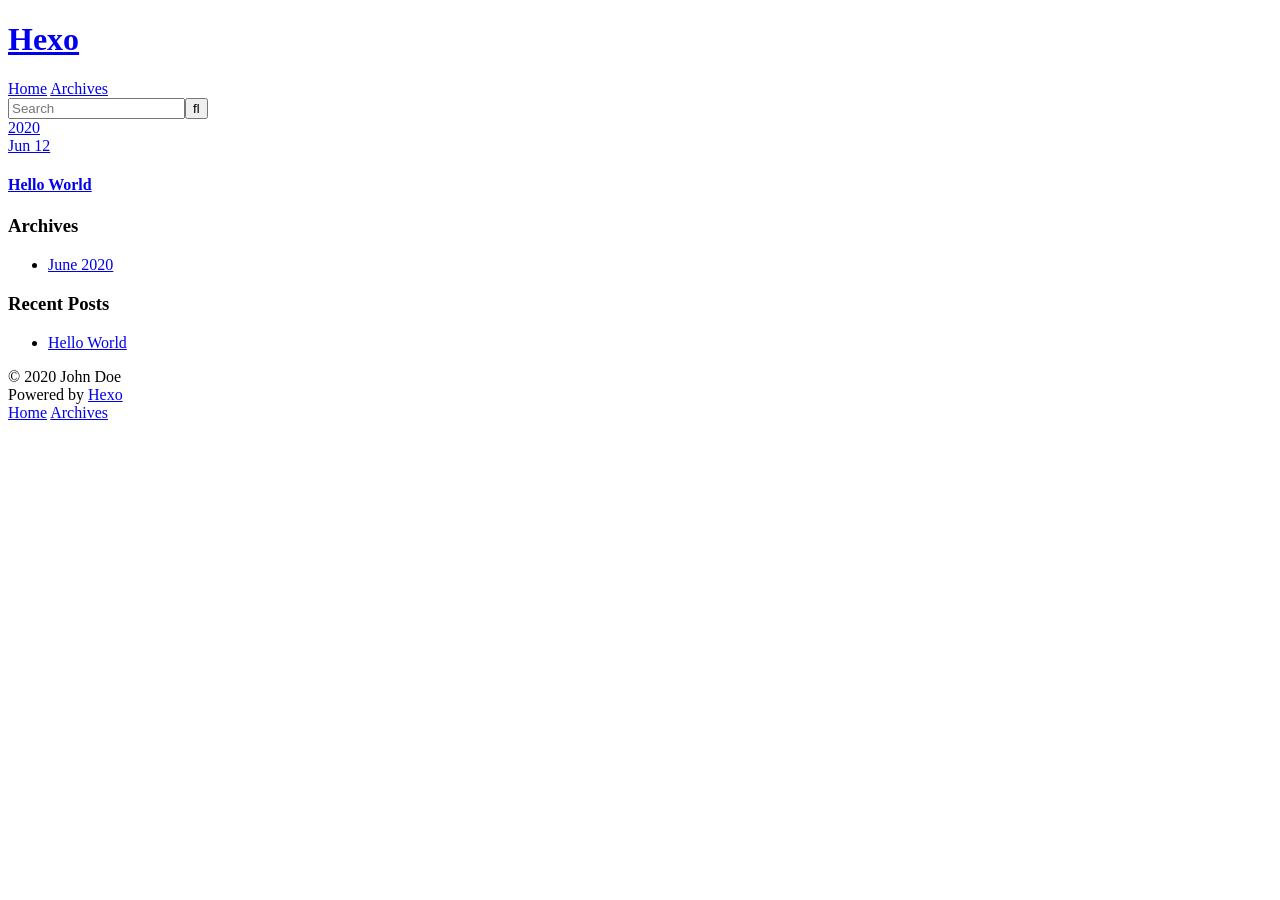
==== archives/index.html @ 095fb981 "Site updated: 2020-06-12 08:46:57" ====
<!DOCTYPE html>
<html>
<head>
  <meta charset="utf-8">
  

  
  <title>Archives | Hexo</title>
  <meta name="viewport" content="width=device-width, initial-scale=1, maximum-scale=1">
  <meta property="og:type" content="website">
<meta property="og:title" content="Hexo">
<meta property="og:url" content="http://yoursite.com/archives/index.html">
<meta property="og:site_name" content="Hexo">
<meta property="og:locale" content="en_US">
<meta property="article:author" content="John Doe">
<meta name="twitter:card" content="summary">
  
    <link rel="alternate" href="/atom.xml" title="Hexo" type="application/atom+xml">
  
  
    <link rel="icon" href="/favicon.png">
  
  
    <link href="//fonts.googleapis.com/css?family=Source+Code+Pro" rel="stylesheet" type="text/css">
  
  
<link rel="stylesheet" href="/css/style.css">

<meta name="generator" content="Hexo 4.2.1"></head>

<body>
  <div id="container">
    <div id="wrap">
      <header id="header">
  <div id="banner"></div>
  <div id="header-outer" class="outer">
    <div id="header-title" class="inner">
      <h1 id="logo-wrap">
        <a href="/" id="logo">Hexo</a>
      </h1>
      
    </div>
    <div id="header-inner" class="inner">
      <nav id="main-nav">
        <a id="main-nav-toggle" class="nav-icon"></a>
        
          <a class="main-nav-link" href="/">Home</a>
        
          <a class="main-nav-link" href="/archives">Archives</a>
        
      </nav>
      <nav id="sub-nav">
        
          <a id="nav-rss-link" class="nav-icon" href="/atom.xml" title="RSS Feed"></a>
        
        <a id="nav-search-btn" class="nav-icon" title="Search"></a>
      </nav>
      <div id="search-form-wrap">
        <form action="//google.com/search" method="get" accept-charset="UTF-8" class="search-form"><input type="search" name="q" class="search-form-input" placeholder="Search"><button type="submit" class="search-form-submit">&#xF002;</button><input type="hidden" name="sitesearch" value="http://yoursite.com"></form>
      </div>
    </div>
  </div>
</header>
      <div class="outer">
        <section id="main">
  
  
    
    
      
      
      <section class="archives-wrap">
        <div class="archive-year-wrap">
          <a href="/archives/2020" class="archive-year">2020</a>
        </div>
        <div class="archives">
    
    <article class="archive-article archive-type-post">
  <div class="archive-article-inner">
    <header class="archive-article-header">
      <a href="/2020/06/12/hello-world/" class="archive-article-date">
  <time datetime="2020-06-12T00:05:33.207Z" itemprop="datePublished">Jun 12</time>
</a>
      
  
    <h1 itemprop="name">
      <a class="archive-article-title" href="/2020/06/12/hello-world/">Hello World</a>
    </h1>
  

    </header>
  </div>
</article>
  
  
    </div></section>
  


</section>
        
          <aside id="sidebar">
  
    

  
    

  
    
  
    
  <div class="widget-wrap">
    <h3 class="widget-title">Archives</h3>
    <div class="widget">
      <ul class="archive-list"><li class="archive-list-item"><a class="archive-list-link" href="/archives/2020/06/">June 2020</a></li></ul>
    </div>
  </div>


  
    
  <div class="widget-wrap">
    <h3 class="widget-title">Recent Posts</h3>
    <div class="widget">
      <ul>
        
          <li>
            <a href="/2020/06/12/hello-world/">Hello World</a>
          </li>
        
      </ul>
    </div>
  </div>

  
</aside>
        
      </div>
      <footer id="footer">
  
  <div class="outer">
    <div id="footer-info" class="inner">
      &copy; 2020 John Doe<br>
      Powered by <a href="http://hexo.io/" target="_blank">Hexo</a>
    </div>
  </div>
</footer>
    </div>
    <nav id="mobile-nav">
  
    <a href="/" class="mobile-nav-link">Home</a>
  
    <a href="/archives" class="mobile-nav-link">Archives</a>
  
</nav>
    

<script src="//ajax.googleapis.com/ajax/libs/jquery/2.0.3/jquery.min.js"></script>


  
<link rel="stylesheet" href="/fancybox/jquery.fancybox.css">

  
<script src="/fancybox/jquery.fancybox.pack.js"></script>




<script src="/js/script.js"></script>




  </div>
</body>
</html>
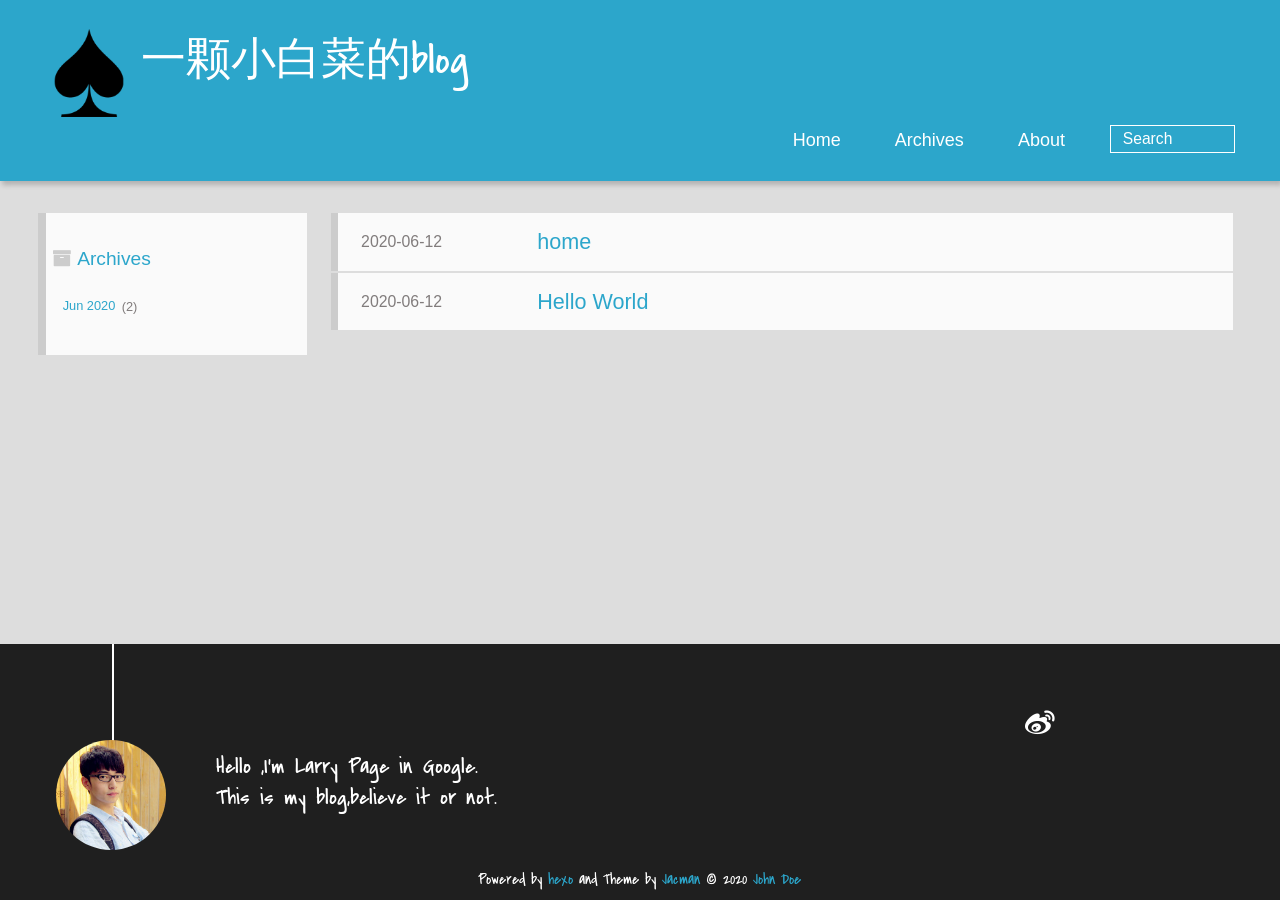
==== commit 30055154: "Site updated: 2020-06-12 13:34:37" ====
--- a/archives/index.html
+++ b/archives/index.html
@@ -1,178 +1,282 @@
-<!DOCTYPE html>
-<html>
+
+  <!DOCTYPE HTML>
+<html lang="zh-Hans">
 <head>
-  <meta charset="utf-8">
-  
-
-  
-  <title>Archives | Hexo</title>
-  <meta name="viewport" content="width=device-width, initial-scale=1, maximum-scale=1">
-  <meta property="og:type" content="website">
-<meta property="og:title" content="Hexo">
-<meta property="og:url" content="http://yoursite.com/archives/index.html">
-<meta property="og:site_name" content="Hexo">
-<meta property="og:locale" content="en_US">
+  <meta charset="UTF-8">
+  
+    <title>Archives | 一颗小白菜的blog</title>
+    <meta name="viewport" content="width=device-width, initial-scale=1,user-scalable=no">
+    
+    <meta name="author" content="John Doe">
+    
+
+    
+    <meta property="og:type" content="website">
+<meta property="og:title" content="一颗小白菜的blog">
+<meta property="og:url" content="https://yang-yn.github.io/archives/index.html">
+<meta property="og:site_name" content="一颗小白菜的blog">
 <meta property="article:author" content="John Doe">
 <meta name="twitter:card" content="summary">
-  
-    <link rel="alternate" href="/atom.xml" title="Hexo" type="application/atom+xml">
-  
-  
-    <link rel="icon" href="/favicon.png">
-  
-  
-    <link href="//fonts.googleapis.com/css?family=Source+Code+Pro" rel="stylesheet" type="text/css">
-  
-  
+
+    
+    <link rel="alternative" href="/atom.xml" title="一颗小白菜的blog" type="application/atom+xml">
+    
+    
+    <link rel="icon" href="/img/favicon.ico">
+    
+    
+    <link rel="apple-touch-icon" href="/img/jacman.jpg">
+    <link rel="apple-touch-icon-precomposed" href="/img/jacman.jpg">
+    
+    
 <link rel="stylesheet" href="/css/style.css">
+<link rel="stylesheet" href="/%02.css">
+<link rel="stylesheet" href="/.css">
 
 <meta name="generator" content="Hexo 4.2.1"></head>
 
-<body>
-  <div id="container">
-    <div id="wrap">
-      <header id="header">
-  <div id="banner"></div>
-  <div id="header-outer" class="outer">
-    <div id="header-title" class="inner">
-      <h1 id="logo-wrap">
-        <a href="/" id="logo">Hexo</a>
-      </h1>
-      
-    </div>
-    <div id="header-inner" class="inner">
-      <nav id="main-nav">
-        <a id="main-nav-toggle" class="nav-icon"></a>
+    <body>
+      <header>
         
-          <a class="main-nav-link" href="/">Home</a>
+<div>
+		
+			<div id="imglogo">
+				<a href="/"><img src="/img/logo.png" alt="一颗小白菜的blog" title="一颗小白菜的blog"/></a>
+			</div>
+			
+			<div id="textlogo">
+				<h1 class="site-name"><a href="/" title="一颗小白菜的blog">一颗小白菜的blog</a></h1>
+				<h2 class="blog-motto"></h2>
+			</div>
+			<div class="navbar"><a class="navbutton navmobile" href="#" title="Menu">
+			</a></div>
+			<nav class="animated">
+				<ul>
+					<ul>
+					 
+						<li><a href="/">Home</a></li>
+					
+						<li><a href="/archives">Archives</a></li>
+					
+						<li><a href="/about">About</a></li>
+					
+					<li>
+ 					
+					<form class="search" action="//google.com/search" method="get" accept-charset="utf-8">
+						<label>Search</label>
+						<input type="search" id="search" name="q" autocomplete="off" maxlength="20" placeholder="Search" />
+						<input type="hidden" name="q" value="site:yang-yn.github.io">
+					</form>
+					
+					</li>
+				</ul>
+			</nav>			
+</div>
+      </header>
+      <div id="container">
         
-          <a class="main-nav-link" href="/archives">Archives</a>
+
+<div class="archive-title" >
+  <h2 class="archive-icon">Archives</h2>
+  
+  <div class="archiveslist archive-float clearfix">
+   <ul class="archive-list"><li class="archive-list-item"><a class="archive-list-link" href="/archives/2020/06/">Jun 2020</a><span class="archive-list-count">2</span></li></ul>
+ </div>
+  
+</div>
+<div id="main" class="archive-part clearfix">
+  <div id="archive-page">
+
+  <section class="post" itemscope itemprop="blogPost">
+  
+    <a href="/2020/06/12/home/" title="home" itemprop="url">
+  
+
+    <time datetime="2020-06-12T02:37:07.000Z" itemprop="datePublished">2020-06-12</time>
+
+
+    <h1 itemprop="name">home</h1>
+
+  </a>
+</section>
+
+  <section class="post" itemscope itemprop="blogPost">
+  
+    <a href="/2020/06/12/hello-world/" title="Hello World" itemprop="url">
+  
+
+    <time datetime="2020-06-12T00:05:33.207Z" itemprop="datePublished">2020-06-12</time>
+
+
+    <h1 itemprop="name">Hello World</h1>
+
+  </a>
+</section>
+
+
+  </div>
+</div>
+
+      </div>
+      <footer><div id="footer" >
+	
+	<div class="line">
+		<span></span>
+		<div class="author"></div>
+	</div>
+	
+	
+	<section class="info">
+		<p> Hello ,I&#39;m Larry Page in Google. <br/>
+			This is my blog,believe it or not.</p>
+	</section>
+	 
+	<div class="social-font" class="clearfix">
+		
+		<a href="http://weibo.com/2176287895" target="_blank" class="icon-weibo" title="微博"></a>
+		
+		
+		
+		
+		
+		
+		
+		
+		
+		
+	</div>
+			
+		
+
+		<p class="copyright">
+		Powered by <a href="http://hexo.io" target="_blank" title="hexo">hexo</a> and Theme by <a href="https://github.com/wuchong/jacman" target="_blank" title="Jacman">Jacman</a> © 2020 
+		
+		<a href="/about" target="_blank" title="John Doe">John Doe</a>
+		
+		
+		</p>
+</div>
+</footer>
+      <script src="/js/jquery-2.0.3.min.js"></script>
+<script src="/js/jquery.imagesloaded.min.js"></script>
+<script src="/js/gallery.js"></script>
+<script src="/js/jquery.qrcode-0.12.0.min.js"></script>
+
+<script type="text/javascript">
+$(document).ready(function(){ 
+  $('.navbar').click(function(){
+    $('header nav').toggleClass('shownav');
+  });
+  var myWidth = 0;
+  function getSize(){
+    if( typeof( window.innerWidth ) == 'number' ) {
+      myWidth = window.innerWidth;
+    } else if( document.documentElement && document.documentElement.clientWidth) {
+      myWidth = document.documentElement.clientWidth;
+    };
+  };
+  var m = $('#main'),
+      a = $('#asidepart'),
+      c = $('.closeaside'),
+      o = $('.openaside');
+  c.click(function(){
+    a.addClass('fadeOut').css('display', 'none');
+    o.css('display', 'block').addClass('fadeIn');
+    m.addClass('moveMain');
+  });
+  o.click(function(){
+    o.css('display', 'none').removeClass('beforeFadeIn');
+    a.css('display', 'block').removeClass('fadeOut').addClass('fadeIn');      
+    m.removeClass('moveMain');
+  });
+  $(window).scroll(function(){
+    o.css("top",Math.max(80,260-$(this).scrollTop()));
+  });
+  
+  $(window).resize(function(){
+    getSize(); 
+    if (myWidth >= 1024) {
+      $('header nav').removeClass('shownav');
+    }else{
+      m.removeClass('moveMain');
+      a.css('display', 'block').removeClass('fadeOut');
+      o.css('display', 'none');
         
-      </nav>
-      <nav id="sub-nav">
-        
-          <a id="nav-rss-link" class="nav-icon" href="/atom.xml" title="RSS Feed"></a>
-        
-        <a id="nav-search-btn" class="nav-icon" title="Search"></a>
-      </nav>
-      <div id="search-form-wrap">
-        <form action="//google.com/search" method="get" accept-charset="UTF-8" class="search-form"><input type="search" name="q" class="search-form-input" placeholder="Search"><button type="submit" class="search-form-submit">&#xF002;</button><input type="hidden" name="sitesearch" value="http://yoursite.com"></form>
-      </div>
-    </div>
-  </div>
-</header>
-      <div class="outer">
-        <section id="main">
-  
-  
-    
-    
-      
-      
-      <section class="archives-wrap">
-        <div class="archive-year-wrap">
-          <a href="/archives/2020" class="archive-year">2020</a>
-        </div>
-        <div class="archives">
-    
-    <article class="archive-article archive-type-post">
-  <div class="archive-article-inner">
-    <header class="archive-article-header">
-      <a href="/2020/06/12/hello-world/" class="archive-article-date">
-  <time datetime="2020-06-12T00:05:33.207Z" itemprop="datePublished">Jun 12</time>
-</a>
-      
-  
-    <h1 itemprop="name">
-      <a class="archive-article-title" href="/2020/06/12/hello-world/">Hello World</a>
-    </h1>
-  
-
-    </header>
-  </div>
-</article>
-  
-  
-    </div></section>
-  
-
-
-</section>
-        
-          <aside id="sidebar">
-  
-    
-
-  
-    
-
-  
-    
-  
-    
-  <div class="widget-wrap">
-    <h3 class="widget-title">Archives</h3>
-    <div class="widget">
-      <ul class="archive-list"><li class="archive-list-item"><a class="archive-list-link" href="/archives/2020/06/">June 2020</a></li></ul>
-    </div>
-  </div>
-
-
-  
-    
-  <div class="widget-wrap">
-    <h3 class="widget-title">Recent Posts</h3>
-    <div class="widget">
-      <ul>
-        
-          <li>
-            <a href="/2020/06/12/hello-world/">Hello World</a>
-          </li>
-        
-      </ul>
-    </div>
-  </div>
-
-  
-</aside>
-        
-      </div>
-      <footer id="footer">
-  
-  <div class="outer">
-    <div id="footer-info" class="inner">
-      &copy; 2020 John Doe<br>
-      Powered by <a href="http://hexo.io/" target="_blank">Hexo</a>
-    </div>
-  </div>
-</footer>
-    </div>
-    <nav id="mobile-nav">
-  
-    <a href="/" class="mobile-nav-link">Home</a>
-  
-    <a href="/archives" class="mobile-nav-link">Archives</a>
-  
-</nav>
-    
-
-<script src="//ajax.googleapis.com/ajax/libs/jquery/2.0.3/jquery.min.js"></script>
-
-
-  
-<link rel="stylesheet" href="/fancybox/jquery.fancybox.css">
-
-  
+    }
+  });
+});
+</script>
+
+
+
+
+
+
+
+
+
+
+
+
+<link rel="stylesheet" href="/fancybox/jquery.fancybox.css" media="screen" type="text/css">
 <script src="/fancybox/jquery.fancybox.pack.js"></script>
-
-
-
-
-<script src="/js/script.js"></script>
-
-
-
-
-  </div>
-</body>
-</html>+<script type="text/javascript">
+$(document).ready(function(){ 
+  $('.article-content').each(function(i){
+    $(this).find('img').each(function(){
+      if ($(this).parent().hasClass('fancybox')) return;
+      var alt = this.alt;
+      if (alt) $(this).after('<span class="caption">' + alt + '</span>');
+      $(this).wrap('<a href="' + this.src + '" title="' + alt + '" class="fancybox"></a>');
+    });
+    $(this).find('.fancybox').each(function(){
+      $(this).attr('rel', 'article' + i);
+    });
+  });
+  if($.fancybox){
+    $('.fancybox').fancybox();
+  }
+}); 
+</script>
+
+
+
+<!-- Analytics Begin -->
+
+
+
+<script>
+var _hmt = _hmt || [];
+(function() {
+  var hm = document.createElement("script");
+  hm.src = "//hm.baidu.com/hm.js?e6d1f421bbc9962127a50488f9ed37d1";
+  var s = document.getElementsByTagName("script")[0]; 
+  s.parentNode.insertBefore(hm, s);
+})();
+</script>
+
+
+
+<!-- Analytics End -->
+
+<!-- Totop Begin -->
+
+	<div id="totop">
+	<a title="Back to Top"><img src="/img/scrollup.png"/></a>
+	</div>
+	<script src="/js/totop.js"></script>
+
+<!-- Totop End -->
+
+<!-- MathJax Begin -->
+<!-- mathjax config similar to math.stackexchange -->
+
+
+<!-- MathJax End -->
+
+<!-- Tiny_search Begin -->
+
+<!-- Tiny_search End -->
+
+    </body>
+   </html>
--- a/css/style.css
+++ b/css/style.css
@@ -0,0 +1,9 @@
+html,body,div,span,applet,object,iframe,h1,h2,h3,h4,h5,h6,p,blockquote,pre,a,abbr,acronym,address,big,cite,code,del,dfn,em,img,ins,kbd,q,s,samp,small,strike,strong,sub,sup,tt,var,dl,dt,dd,ol,ul,li,fieldset,form,label,legend,table,caption,tbody,tfoot,thead,tr,th,td{margin:0;padding:0;border:0;outline:0;font-weight:inherit;font-style:inherit;font-family:inherit;font-size:100%;vertical-align:baseline}body{line-height:1;color:#000;background:#fff}ol,ul{list-style:none}table{border-collapse:separate;border-spacing:0;vertical-align:middle}caption,th,td{text-align:left;font-weight:normal;vertical-align:middle}a img{border:none}/* custom Font*/
+@font-face{font-family:"covered_by_your_graceregular";font-weight:normal;font-style:normal;src:url("../font/coveredbyyourgrace-webfont.eot");src:url("../font/coveredbyyourgrace-webfont.eot?#iefix") format('embedded-opentype'),url("../font/coveredbyyourgrace-webfont.svg#covered_by_your_graceregular") format('svg'),url("../font/coveredbyyourgrace-webfont.woff") format('woff'),url("../font/coveredbyyourgrace-webfont.ttf") format('truetype')}/* icon Font */
+@font-face{font-family:"FontAwesome";font-style:normal;font-weight:normal;src:url("../font/fontawesome-webfont.eot?v=#4.0.3");src:url("../font/fontawesome-webfont.eot?#iefix&v=#4.0.3") format("embedded-opentype"),url("../font/fontawesome-webfont.woff?v=#4.0.3") format("woff"),url("../font/fontawesome-webfont.ttf?v=#4.0.3") format("truetype"),url("../font/fontawesome-webfont.svg#fontawesomeregular?v=#4.0.3") format("svg")}@font-face{font-family:"fontdiao";font-weight:normal;font-style:normal;src:url("../font/fontdiao.eot");src:url("../font/fontdiao.eot?#iefix") format('embedded-opentype'),url("../font/fontdiao.svg#fontdiao") format('svg'),url("../font/fontdiao.woff") format('woff'),url("../font/fontdiao.ttf") format('truetype')}/* Public style */
+*{-webkit-margin-before:0;-webkit-margin-after:0}body{background:#ddd;font-family:"Helvetica Neue","Helvetica","Microsoft YaHei","WenQuanYi Micro Hei",Arial,sans-serif;font-size:100%;color:#817c7c;line-height:1.5;min-height:100vh;display:-webkit-flex;display:-webkit-box;display:-moz-box;display:-webkit-flex;display:-ms-flexbox;display:box;display:flex;-webkit-flex-direction:column;-webkit-box-orient:vertical;-moz-box-orient:vertical;-o-box-orient:vertical;-webkit-flex-direction:column;-ms-flex-direction:column;flex-direction:column}iframe{margin-top:10px}small{font-size:80%}sub,sup{font-size:75%;line-height:0;position:relative;vertical-align:baseline}sup{top:-.5em;padding-left:.3em}sub{bottom:-.25em}a{text-decoration:none;color:#817c7c}a:hover,a:focus{outline:0;text-decoration:none;-webkit-transition:color 0.25s, background 0.5s;-moz-transition:color 0.25s, background 0.5s;-o-transition:color 0.25s, background 0.5s;-ms-transition:color 0.25s, background 0.5s;transition:color 0.25s, background 0.5s}a:hover:before{-webkit-transition:color 0.25s, background 0.5s;-moz-transition:color 0.25s, background 0.5s;-o-transition:color 0.25s, background 0.5s;-ms-transition:color 0.25s, background 0.5s;transition:color 0.25s, background 0.5s}input:focus{outline:none}input,button{margin:0;padding:0}input::-moz-focus-inner,button::-moz-focus-inner{border:0;padding:0}h1{font-size:1.5em}.fa{display:inline-block;font-family:FontAwesome;font-style:normal;font-weight:normal;line-height:1;-webkit-font-smoothing:antialiased;-moz-osx-font-smoothing:grayscale}.clearfix{zoom:1}.clearfix:before,.clearfix:after{content:"";display:table}.clearfix:after{clear:both}::-webkit-input-placeholder{color:#fff;padding:2px 0 0 4px}::-moz-placeholder{color:#fff;padding:2px 0 0 4px}:-ms-input-placeholder{color:#fff;padding:2px 0 0 4px}::-webkit-input-placeholder::before{font-family:"FontAwesome";-webkit-font-smoothing:antialiased;-moz-osx-font-smoothing:grayscale;content:"\f002";padding-right:4px}::-moz-placeholder:before{font-family:"FontAwesome";-webkit-font-smoothing:antialiased;-moz-osx-font-smoothing:grayscale;content:"\f002";padding-right:4px}:-ms-input-placeholder::before{font-family:"FontAwesome";-webkit-font-smoothing:antialiased;-moz-osx-font-smoothing:grayscale;content:"\f002";padding-right:4px}input[type="search"]::-webkit-search-cancel-button,input[type="search"]::-webkit-search-decoration{-webkit-appearance:none}::-webkit-search-cancel-button:after{font-family:"FontAwesome";-webkit-font-smoothing:antialiased;-moz-osx-font-smoothing:grayscale;content:'\f00d';color:#fff;padding-right:4px}/* css3 animate */
+.animated{-webkit-animation-fill-mode:both;-moz-animation-fill-mode:both;-o-animation-fill-mode:both;-ms-animation-fill-mode:both;animation-fill-mode:both;-webkit-animation-duration:1s;-moz-animation-duration:1s;-o-animation-duration:1s;-ms-animation-duration:1s;animation-duration:1s}@-webkit-keyframes fadeIn{0%{opacity:0;-ms-filter:"progid:DXImageTransform.Microsoft.Alpha(Opacity=0)";filter:alpha(opacity=0)}100%{opacity:1;-ms-filter:none;filter:none}}.fadeIn{-webkit-animation-name:fadeIn;-moz-animation-name:fadeIn;-o-animation-name:fadeIn;-ms-animation-name:fadeIn;animation-name:fadeIn}.fadeOut{-webkit-animation-name:fadeOut;-moz-animation-name:fadeOut;-o-animation-name:fadeOut;-ms-animation-name:fadeOut;animation-name:fadeOut}@-moz-keyframes fadeInDown{0%{opacity:0;-ms-filter:"progid:DXImageTransform.Microsoft.Alpha(Opacity=0)";filter:alpha(opacity=0);-webkit-transform:translateY(-20px);-moz-transform:translateY(-20px);-o-transform:translateY(-20px);-ms-transform:translateY(-20px);transform:translateY(-20px)}100%{opacity:1;-ms-filter:none;filter:none;-webkit-transform:translateY(0);-moz-transform:translateY(0);-o-transform:translateY(0);-ms-transform:translateY(0);transform:translateY(0)}}@-webkit-keyframes fadeInDown{0%{opacity:0;-ms-filter:"progid:DXImageTransform.Microsoft.Alpha(Opacity=0)";filter:alpha(opacity=0);-webkit-transform:translateY(-20px);-moz-transform:translateY(-20px);-o-transform:translateY(-20px);-ms-transform:translateY(-20px);transform:translateY(-20px)}100%{opacity:1;-ms-filter:none;filter:none;-webkit-transform:translateY(0);-moz-transform:translateY(0);-o-transform:translateY(0);-ms-transform:translateY(0);transform:translateY(0)}}@-o-keyframes fadeInDown{0%{opacity:0;-ms-filter:"progid:DXImageTransform.Microsoft.Alpha(Opacity=0)";filter:alpha(opacity=0);-webkit-transform:translateY(-20px);-moz-transform:translateY(-20px);-o-transform:translateY(-20px);-ms-transform:translateY(-20px);transform:translateY(-20px)}100%{opacity:1;-ms-filter:none;filter:none;-webkit-transform:translateY(0);-moz-transform:translateY(0);-o-transform:translateY(0);-ms-transform:translateY(0);transform:translateY(0)}}@keyframes fadeInDown{0%{opacity:0;-ms-filter:"progid:DXImageTransform.Microsoft.Alpha(Opacity=0)";filter:alpha(opacity=0);-webkit-transform:translateY(-20px);-moz-transform:translateY(-20px);-o-transform:translateY(-20px);-ms-transform:translateY(-20px);transform:translateY(-20px)}100%{opacity:1;-ms-filter:none;filter:none;-webkit-transform:translateY(0);-moz-transform:translateY(0);-o-transform:translateY(0);-ms-transform:translateY(0);transform:translateY(0)}}body >header{width:100%;-webkit-box-shadow:2px 4px 5px rgba(3,3,3,0.2);box-shadow:2px 4px 5px rgba(3,3,3,0.2);background:url("../") center #2ca6cb;color:#fff;padding:1em 0 .8em}@media only screen and (min-width:1024px){body >header{padding:1.8em 0 1.5em}}body >header >div{width:95%;margin:0 auto;position:relative;overflow:hidden}@media only screen and (min-width:1024px){body >header >div{width:93%}}body >header a{display:block;color:#fff}#imglogo{float:left;width:4em;height:4em}@media only screen and (min-width:768px){#imglogo{width:5em}}@media only screen and (min-width:1024px){#imglogo{width:5.5em}}#imglogo img{width:4em}@media only screen and (min-width:768px){#imglogo img{width:5em}}@media only screen and (min-width:1024px){#imglogo img{width:5.5em}}#textlogo{float:left;width:75%;margin-left:.5em}#textlogo h1.site-name{width:86%;font-family:"covered_by_your_graceregular";font-size:200%;line-height:1.5;-webkit-font-smoothing:antialiased;-moz-osx-font-smoothing:grayscale}@media only screen and (min-width:768px){#textlogo h1.site-name{font-size:240%}}@media only screen and (min-width:1024px){#textlogo h1.site-name{font-size:280%}}#textlogo h2.blog-motto{font-size:.7em;font-weight:normal}@media only screen and (min-width:768px){#textlogo h2.blog-motto{font-size:100%}}@media only screen and (min-width:1024px){#textlogo h2.blog-motto{font-size:110%}}.navbar{position:absolute;width:2em;right:0;top:1em;padding:.5em}@media only screen and (min-width:1024px){.navbar{display:none}}.navbutton::before{font-family:"FontAwesome";-webkit-font-smoothing:antialiased;-moz-osx-font-smoothing:grayscale;content:"\f0c9"}.navmobile::before{padding-left:1em}header nav{float:left;width:100%;font-size:112.5%;padding-top:.5em;max-height:.01em;-webkit-transition:max-height 1s ease-out;-moz-transition:max-height 1s ease-out;-o-transition:max-height 1s ease-out;-ms-transition:max-height 1s ease-out;transition:max-height 1s ease-out}@media only screen and (min-width:568px){header nav{width:50%}}@media only screen and (min-width:1024px){header nav{float:right;width:auto;margin-top:1em;max-height:none}}@media only screen and (min-width:1024px){header nav ul{float:right}}@media only screen and (min-width:1024px){header nav ul li{float:left}}header nav ul li a{padding:.2em 0 .2em 1em}@media only screen and (min-width:1024px){header nav ul li a{padding:.2em 1.5em}}header nav ul li a:hover{background:#1b7f9e;color:#e9cd4c}.shownav{max-height:40em}.search{padding:.1em 0 0 1em}.search input{-webkit-appearance:textfield;font-size:.87em;line-height:1.7;border:1px solid #fff;color:#fff;background:transparent;width:80%;padding-left:.5em}@media only screen and (min-width:1024px){.search input{width:8em;-webkit-transition:0.5s width;-moz-transition:0.5s width;-o-transition:0.5s width;-ms-transition:0.5s width;transition:0.5s width}.search input:focus{width:15em}}.search label{display:none}/* index layout */
+#container{-webkit-flex:1;width:95%;margin:0 auto;overflow:hidden}@media only screen and (min-width:768px){#container{width:96%}}@media only screen and (min-width:1024px){#container{width:94%}}@media only screen and (min-width:1560px){#container{width:82%}}#main{margin:1em 0 0;line-height:1.8}@media only screen and (min-width:1024px){#main{margin:2em 0 0;width:75%;float:left;-webkit-transition:margin 0.5s ease-out;-moz-transition:margin 0.5s ease-out;-o-transition:margin 0.5s ease-out;-ms-transition:margin 0.5s ease-out;transition:margin 0.5s ease-out}}#main section.post{background:#fafafa;margin-bottom:.125em}#main section.post a{display:block;border-left:.5em solid #ccc;-webkit-transition:border-left 0.45s;-moz-transition:border-left 0.45s;-o-transition:border-left 0.45s;-ms-transition:border-left 0.45s;transition:border-left 0.45s;padding:.5em}@media only screen and (min-width:768px){#main section.post a{padding:1em}}#main section.post a:hover{border-left:.5em solid #2ca6cb}#main section.post a h1{color:#2ca6cb;line-height:2}#main section.post a p{color:#817c7c}#main section.post a time{color:#817c7c;display:block;margin:.5em 0;font-size:.9em}#main article.post-expand{background:#fafafa;margin-bottom:3.5em}#main article.post-expand .img-logo{max-width:180px;max-height:96px;display:block !important;margin-right:.7em;margin-left:.7em;padding:0;float:right;clear:right}#main article.post-expand .img-topic{max-width:300px;max-height:1800px;display:block !important;margin-left:.7em;margin-right:.7em;padding:0;float:right;clear:right}#main article.post-expand .article-more-link a{display:inline-block;line-height:1em;padding:6px 15px;border-radius:15px;background:#ddd;color:#817c7c;text-decoration:none}#main article.post-expand .article-more-link a:hover{background:#2ca6cb;color:#fff;text-decoration:none}#archive-page section.post a{font-size:.9em;padding:.5em !important}@media only screen and (min-width:768px){#archive-page section.post a time{padding-left:1em}}.moveMain{margin-left:10% !important}.unexpand .prev{border-left:.5em solid #ccc}.unexpand .prev:hover{border-left:.5em solid #2ca6cb}#page-nav{background:#fafafa;text-align:center;overflow:hidden}#page-nav a{display:inline-block;padding:.5em 1em}#page-nav a{color:#2ca6cb}#page-nav a:hover{background:#ccc;color:#2ca6cb}#page-nav .prev{float:left;-webkit-transition:border-left 0.5s;-moz-transition:border-left 0.5s;-o-transition:border-left 0.5s;-ms-transition:border-left 0.5s;transition:border-left 0.5s}#page-nav .prev span:before{font-family:"FontAwesome";-webkit-font-smoothing:antialiased;-moz-osx-font-smoothing:grayscale;content:"\f053";padding-right:.5em}#page-nav .next{float:right}#page-nav .next span:before{font-family:"FontAwesome";-webkit-font-smoothing:antialiased;-moz-osx-font-smoothing:grayscale;content:"\f054";padding-left:.5em}#page-nav .page-number{display:none;padding:.5em 1em}@media only screen and (min-width:768px){#page-nav .page-number{display:inline-block}}#page-nav .current{color:#b8b8b8;font-weight:bold}#page-nav .space{color:#2ca6cb}/* page layout */
+@media only screen and (min-width:1024px){.page{margin-left:10% !important}}/* archive layout */
+.category-icon:before,.tag-icon:before,.archive-icon:before{font-family:"FontAwesome";-webkit-font-smoothing:antialiased;-moz-osx-font-smoothing:grayscale;color:#ccc;font-size:100%;padding-right:.3em}.category-icon:before{content:"\f07b"}.tag-icon:before{content:"\f02c"}.archive-icon:before{content:"\f187"}.archive-title{margin:1em 0;padding:2em;background:#fafafa;border-left:.5em solid #ccc}@media only screen and (min-width:1024px){.archive-title{margin:2em 0;width:18.5%;padding-left:.5%;float:left}}.archive-title h2{width:90%;color:#2ca6cb;font-size:120%}.archive-title a{color:#2ca6cb;-webkit-transition:color 0.5s;-moz-transition:color 0.5s;-o-transition:color 0.5s;-ms-transition:color 0.5s;transition:color 0.5s}.archive-title a:hover{color:#2ca6cb;-webkit-transition:color 0.5s;-moz-transition:color 0.5s;-o-transition:color 0.5s;-ms-transition:color 0.5s;transition:color 0.5s}.current{color:#ea6753 !important}@media only screen and (min-width:768px){.archive-part{min-height:200px}}@media only screen and (min-width:1024px){.archive-part{float:right;margin-left:2% !important}}.archive-part section.post{width:100%}.archive-part section.post time{font-size:1.1em !important;float:left}@media only screen and (max-width:568px){.archive-part section.post time{width:100%}}@media only screen and (min-width:568px){.archive-part section.post time{width:20%}}@media only screen and (min-width:768px){.archive-nav{width:100%;float:left;margin-top:1em}}/* tags&categories layout */
+.all-list-box{min-height:400px}.post,.page,.link,.photo{background:#fafafa}.post a,.page a,.link a,.photo a{color:#2ca6cb}.post a:hover,.page a:hover,.link a:hover,.photo a:hover{color:#ea6753}@media only screen and (min-width:768px){article header.article-info{border-bottom:1px solid #dbdbdb}}article header.article-info >h1{padding:.2em 3%;font-size:170%;line-height:1.5;word-wrap:break-word;word-break:normal;-webkit-font-smoothing:antialiased;-moz-osx-font-smoothing:grayscale;border-left:5px solid #2ca6cb}@media only screen and (min-width:1024px){article header.article-info >h1{font-size:200%;padding-top:.3em}}article header.article-info >p.article-author{padding:.3em 4% .3em 0;text-align:right;border-bottom:1px solid #dbdbdb}@media only screen and (min-width:768px){article header.article-info >p.article-author{float:right;border-bottom:none}}article header.article-info >p.article-time{padding-top:.5em;font-size:.8em;text-align:center;margin-bottom:-2.7em}@media only screen and (min-width:768px){article header.article-info >p.article-time{float:right;margin-right:1em;padding-top:.1em;font-size:.9em}}article header.article-info >p.article-time:before{font-family:"FontAwesome";font-size:130%;content:"\f017";-webkit-font-smoothing:antialiased;-moz-osx-font-smoothing:grayscale}article .article-content{padding:1.5em 4%;color:#413f3f;font-size:100%}article .article-content:before,article .article-content:after{content:"";display:block;clear:both}article .article-content .kb{padding:.1em .6em;border:1px solid #ccc;background-color:code-color;color:#8f8f8f;-webkit-box-shadow:0 1px 0 rgba(0,0,0,0.2),0 0 0 2px #fff inset;box-shadow:0 1px 0 rgba(0,0,0,0.2),0 0 0 2px #fff inset;border-radius:3px;display:inline-block;margin:0 .1em;text-shadow:0 1px 0 #fff;line-height:1.5;white-space:nowrap}article .article-content h1,article .article-content h2{font-size:180%;line-height:1.2em;padding-bottom:.3em;margin-top:1.5em;border-bottom:2px solid #dbdbdb}article .article-content h3{font-size:140%;line-height:1em;margin-top:1.3em}article .article-content h4,article .article-content h5,article .article-content h6{font-size:140%}article .article-content h1,article .article-content h2,article .article-content h3,article .article-content h4,article .article-content h5,article .article-content h6{color:#333;-webkit-font-smoothing:antialiased;-moz-osx-font-smoothing:grayscale}article .article-content h1 >code,article .article-content h2 >code,article .article-content h3 >code,article .article-content h4 >code,article .article-content h5 >code,article .article-content h6 >code{color:#a3a3a3}article .article-content hr{border:1px solid #dbdbdb}article .article-content strong{font-weight:bold}article .article-content em{font-style:italic}article .article-content acronym,article .article-content abbr{border-bottom:1px dotted}article .article-content blockquote{border-left:.2em solid #2ca6cb;margin:.65em 0 .65em 1%;padding-left:1%;line-height:1.5;font-size:100%;color:#808080}article .article-content blockquote footer{background:#fafafa;padding:0;margin:0;font-size:80%;line-height:1em}article .article-content blockquote cite{font-style:italic;padding-left:.5em}article .article-content ul,article .article-content ol{padding-left:1.5em;font-size:100%;padding-top:.7em}@media only screen and (min-width:768px){article .article-content ul,article .article-content ol{padding-left:1.5em}}article .article-content ul li{list-style:disc;text-align:match-parent}article .article-content ol li{list-style-type:decimal}article .article-content dl dt{font-weight:blod}article .article-content ul li>code,article .article-content ol li>code,article .article-content p code,article .article-content strong code,article .article-content em code,article .article-content table th>code,article .article-content table td>code{font-family:Monaco,Menlo,Consolas,Courier New,monospace;background:#eee;color:#d14;border:1px solid #d6d6d6;padding:0 5px;margin:0 2px;font-size:90%;white-space:nowrap;text-shadow:0 1px #fff;-webkit-border-radius:.25em;border-radius:.25em}article .article-content p{line-height:1.5;margin-top:.7em}@media only screen and (min-width:1024px){article .article-content p{margin-top:1em}}article .article-content img,article .article-content video,article .article-content figure img{max-width:100%;height:auto;vertical-align:middle;padding-top:.5em}@media only screen and (min-width:1024px){article .article-content img,article .article-content video,article .article-content figure img{padding-top:.7em}}article .article-content .img-topic,article .article-content .img-logo{display:none}article .article-content .img-center{display:block;margin:auto}article .article-content .img-shadow{-webkit-box-shadow:0 0 2px 3px #ddd;box-shadow:0 0 2px 3px #ddd}article .article-content figcaption,article .article-content .caption{display:block;margin-top:.3em;color:#808080;position:relative;font-size:.9em;padding-left:1.3em}article .article-content figcaption:before,article .article-content .caption:before{content:'\f040';position:absolute;font:.9em "FontAwesome";position:absolute;left:0;top:.3em}article .article-content .video-container{position:relative;padding-top:56%;height:0;overflow:hidden}article .article-content .video-container iframe,article .article-content .video-container object,article .article-content .video-container embed{position:absolute;top:0;left:0;width:100%;height:100%;margin-top:0}article .article-content table{max-width:100%;border-collapse:collapse;border-spacing:0;margin-top:1em}article .article-content table th{font-weight:bold;border-bottom:2px solid #dbdbdb;padding:.5em;line-height:1.3em}article .article-content table td{border-bottom:1px solid #dbdbdb;padding:.5em;line-height:1.3em}article .article-content .pullquote{text-align:left;width:45%;margin:0;border:none}article .article-content .left{margin-left:.5em;margin-right:1em;float:left}article .article-content .right{margin-right:.5em;margin-left:1em;float:right}footer.article-footer{background:#fafafa;padding:0 4%;margin:0;border-top:1px solid #dbdbdb}.article-share{float:right;width:100%}@media only screen and (min-width:568px){.article-share{width:60%}}@media only screen and (min-width:768px){.article-share{width:16.5em}}.article-share .share-jiathis{padding:.5em 0;margin-top:.3em}.share span{float:right;height:3em;width:1em;margin-right:.5em;position:relative;color:#d6d6d6}.share span:before{font-family:"FontAwesome";content:"\f064";font-size:1em;-webkit-font-smoothing:antialiased;-moz-osx-font-smoothing:grayscale;width:1.5em;height:1.5em;position:absolute;top:50%;left:50%;margin-top:-.75em;margin-left:-.75em}.share a{float:right;width:3em;height:3em;display:block;position:relative}.share a:before{font-size:1.2em;font-family:"FontAwesome";text-align:center;color:#817c7c;-webkit-font-smoothing:antialiased;-moz-osx-font-smoothing:grayscale;width:1.5em;height:1.5em;position:absolute;top:50%;left:50%;margin-top:-.75em;margin-left:-.75em}.share a:hover:before{color:#fff}.article-share-twitter:before{content:"\f099"}.article-share-twitter:hover{background:#00aced;text-shadow:0 1px #008abe}.article-share-facebook:before{content:"\f09a"}.article-share-facebook:hover{background:#3b5998;text-shadow:0 1px #2f477a}.article-share-weibo:before{content:"\f18a"}.article-share-weibo:hover{background:#c64d3e;text-shadow:0 1px #a13c2f}.article-share-qrcode:before{font-family:"fontdiao" !important;content:"\f132"}.article-share-qrcode:hover{background:#49ae0f;text-shadow:0 1px #3a8b0c}.article-share-renren:before{content:"\f18b"}.article-share-renren:hover{background:#369;text-shadow:0 1px #29527a}.article-back-to-top:before{content:"\f062"}.article-back-to-top:hover{background:#762c54;text-shadow:0 1px #5e2343}.hoverqrcode{background:#fff;border:3px solid #2ca6cb;border-radius:10px;display:inline-block;position:absolute}.overlay{display:none !important}.comments-count{color:#d6d6d6;margin-top:.3em;padding:.5em 0;float:right}.comments-count span:before{font-family:"FontAwesome";-webkit-font-smoothing:antialiased;-moz-osx-font-smoothing:grayscale;content:"\f075"}@media only screen and (max-width:568px){.comments-count{float:left}}.comments-count-link{padding:.5em;margin:0 .3em}.comments-count-link:hover{color:#fff !important;background:#2ca6cb}.article-tags,.article-categories{padding:.5em 0;float:left}@media only screen and (max-width:568px){.article-tags,.article-categories{margin-right:1em !important}}.article-tags{color:#d6d6d6}@media only screen and (max-width:568px){.article-tags{margin-left:0}}.article-tags span{position:relative;float:left;width:1em;height:2em;margin-right:.5em}.article-tags span:before{font-family:"FontAwesome";-webkit-font-smoothing:antialiased;-moz-osx-font-smoothing:grayscale;width:1.2em;height:1.2em;position:absolute;top:50%;left:50%;margin-top:-.6em;margin-left:-.6em;content:"\f02c"}.article-tags a{float:left;padding:0 .3em;margin:.3em;background:#e6e6e6}.article-tags a:hover{color:#fff;background:#2ca6cb}.article-categories{color:#d6d6d6;margin-top:.3em;margin-right:3em}.article-categories span:before{font-family:"FontAwesome";-webkit-font-smoothing:antialiased;-moz-osx-font-smoothing:grayscale;content:"\f07b"}.article-category-link{padding:.5em;margin:0 .3em}.article-category-link:hover{color:#fff !important;background:#2ca6cb}.article-nav{padding:0 10%}@media only screen and (min-width:768px){.article-nav{padding:0 4%}}.article-nav strong{font-size:1em;font-weight:bold}.article-nav a{display:block;overflow:hidden}.article-nav .prev a:hover,.article-nav .next a:hover{background:#2ca6cb;color:#fff}.article-nav .prev{width:100%;float:left}.article-nav .prev strong{padding-left:1.8em}.article-nav .prev span:before{font-family:"FontAwesome";-webkit-font-smoothing:antialiased;-moz-osx-font-smoothing:grayscale;content:"\f053";padding-right:.5em}@media only screen and (min-width:768px){.article-nav .prev{width:45%;float:left}}.article-nav .next{width:100%;float:left;text-align:left}.article-nav .next strong{padding-left:1.5em}.article-nav .next span:before{font-family:"FontAwesome";-webkit-font-smoothing:antialiased;-moz-osx-font-smoothing:grayscale;content:"\f054";padding-right:.5em}@media only screen and (min-width:768px){.article-nav .next{width:45%;float:right;text-align:right}.article-nav .next strong{padding-right:1.8em}.article-nav .next span:before{content:none}.article-nav .next span:after{font-family:"FontAwesome";-webkit-font-smoothing:antialiased;-moz-osx-font-smoothing:grayscale;content:"\f054";padding-left:.5em}}section.comment{padding:0 4%;margin:1em 0}.toc-article{background:#eee;margin:1.6em 0 0 2em;padding:1em;-webkit-border-radius:4px;border-radius:4px;border:1px solid #ddd}.toc-article strong{padding:.3em 0}.toc-article ul li{list-style:disc;text-align:match-parent;margin:.5em 0}.toc-article ol li{list-style-type:decimal;margin:.5em 0}#toc{line-height:1.3em;font-size:.8em;float:right}#toc .toc{padding:0}#toc .toc li{list-style-type:none}#toc .toc-child{padding-left:1.5em;padding-top:0}#toc.toc-aside{display:none;width:13%;position:fixed;right:2%;top:320px;overflow:hidden;line-height:1.5em;font-size:1em;color:#333;opacity:.6;-ms-filter:"progid:DXImageTransform.Microsoft.Alpha(Opacity=60)";filter:alpha(opacity=60);-webkit-transition:opacity 1s ease-out;-moz-transition:opacity 1s ease-out;-o-transition:opacity 1s ease-out;-ms-transition:opacity 1s ease-out;transition:opacity 1s ease-out}#toc.toc-aside strong{padding:.3em 0;color:#817c7c}#toc.toc-aside:hover{-webkit-transition:opacity 0.3s ease-out;-moz-transition:opacity 0.3s ease-out;-o-transition:opacity 0.3s ease-out;-ms-transition:opacity 0.3s ease-out;transition:opacity 0.3s ease-out;opacity:1;-ms-filter:none;filter:none}#toc.toc-aside a{-webkit-transition:color 1s ease-out;-moz-transition:color 1s ease-out;-o-transition:color 1s ease-out;-ms-transition:color 1s ease-out;transition:color 1s ease-out}#toc.toc-aside a:hover{color:#2ca6cb;-webkit-transition:color 0.3s ease-out;-moz-transition:color 0.3s ease-out;-o-transition:color 0.3s ease-out;-ms-transition:color 0.3s ease-out;transition:color 0.3s ease-out}.active{color:#2ca6cb !important}.openaside{display:none;position:fixed;right:7.5%;top:260px}.openaside a{display:block;color:#fff;border:1px solid #fff;border-radius:5px;background:#2ca6cb;padding:.2em .55em}.openaside a::before{font-family:"FontAwesome";-webkit-font-smoothing:antialiased;-moz-osx-font-smoothing:grayscale;content:"\f0c9"}.closeaside{display:none}.closeaside a{color:#2ca6cb}.closeaside a:hover{color:#2ca6cb}.closeaside a::before{font-family:"FontAwesome";-webkit-font-smoothing:antialiased;-moz-osx-font-smoothing:grayscale;content:"\f0c9"}@media only screen and (min-width:1024px){.closeaside{display:block;position:absolute;right:25px;top:22px}}#asidepart{background:#fafafa;margin:1em 0 0;padding:.5em 2% 1em}@media only screen and (min-width:1024px){#asidepart{position:relative;float:left;width:18%;margin:2em 0 0 3%}}.asidetitle{font-size:1.1em;color:#2ca6cb;padding:0 0 .3125em 0;border-bottom:.1875em solid #ccc}.asidetitle a{color:#2ca6cb}.asidetitle a:hover{color:#2ca6cb;-webkit-transition:color 0.5s;-moz-transition:color 0.5s;-o-transition:color 0.5s;-ms-transition:color 0.5s;transition:color 0.5s}@media only screen and (min-width:768px){.categorieslist{width:45%;float:left;margin:0 5% 0 0}}@media only screen and (min-width:1024px){.categorieslist{width:100%;float:none;margin:1em 0 0}}.categorieslist li{border-bottom:1px solid #ccc}.categorieslist li a{display:block;padding:.5em 5%}.categorieslist li a:hover{color:#2ca6cb}.tagslist{margin:1em 0 0}@media only screen and (min-width:768px){.tagslist{width:45%;float:left;margin:0 5% 0 0}}@media only screen and (min-width:1024px){.tagslist{width:100%;float:none;margin:1em 0 0}}.tagslist ul{padding:.5em 0}.tagslist ul li{float:left}.tagslist ul li a{display:block;margin:.3125em;padding:.125em .3125em;background:#dbdbdb}.tagslist ul li a:hover{color:#2ca6cb;background:#e6e6e6}.rsspart{background:#2ca6cb;width:100%}@media only screen and (min-width:768px){.rsspart{float:left;width:45%;margin:0 5% 0 0}}@media only screen and (min-width:1024px){.rsspart{width:100%;float:none;margin:1em 0 0}}.rsspart a{color:#fff;display:block;padding:.625em 0;text-align:center}.rsspart a:hover{color:#2ca6cb;background:#fafafa}.rsspart a::before{font-family:"FontAwesome";-webkit-font-smoothing:antialiased;-moz-osx-font-smoothing:grayscale;padding-right:.5em;content:"\f09e"}.archiveslist{padding-right:1em}@media only screen and (min-width:1024px){.archiveslist{width:100%;float:none;margin:1em 0 0}}.archiveslist li{font-size:.8em;line-height:2em}.archiveslist li a{padding:.5em}.archiveslist li a:hover{color:#2ca6cb;-webkit-transition:color 0.25s;-moz-transition:color 0.25s;-o-transition:color 0.25s;-ms-transition:color 0.25s;transition:color 0.25s}.archiveslist .archive-list-count:before{content:"("}.archiveslist .archive-list-count:after{content:")"}.archive-list{padding:.5em 0}.archive-float ul{padding:0}.archive-float li{float:left;margin:.3em}@media only screen and (min-width:1024px){.archive-float li{float:none}}@media only screen and (min-width:768px){.tagcloudlist{width:45%;float:left;margin:0 5% 0 0}}@media only screen and (min-width:1024px){.tagcloudlist{width:100%;float:none;margin:1em 0 0}}.tagcloudlist .tagcloudlist a{padding:.2em;display:block;float:left}.tagcloudlist .tagcloudlist a:hover{color:#2ca6cb;-webkit-transition:color 0.25s;-moz-transition:color 0.25s;-o-transition:color 0.25s;-ms-transition:color 0.25s;transition:color 0.25s}.linkslist{margin-top:.5em}@media only screen and (min-width:768px){.linkslist{width:45%;float:left;margin:0 5% 0 0}}@media only screen and (min-width:1024px){.linkslist{width:100%;float:none;margin:1em 0 0}}.linkslist ul{padding:.5em 0}.linkslist ul a{font-size:1em;line-height:1.5;display:block;padding:0 3%}.linkslist ul a:hover{color:#2ca6cb;-webkit-transition:color 0.25s;-moz-transition:color 0.25s;-o-transition:color 0.25s;-ms-transition:color 0.25s;transition:color 0.25s}.weiboshow{margin-top:.5em}@media only screen and (min-width:768px){.weiboshow{width:45%;float:left;margin:0 5% 0 0}}@media only screen and (min-width:1024px){.weiboshow{width:100%;float:none;margin:1em 0 0}}.weiboshow iframe{padding:.5em 0}.doubanshow{margin-top:.5em}@media only screen and (min-width:768px){.doubanshow{width:45%;float:left;margin:0 5% 0 0}}@media only screen and (min-width:1024px){.doubanshow{width:100%;float:none;margin:1em 0 0}}.doubanshow div{padding:.5em 0}.github-card{margin-top:1.5em}@media only screen and (min-width:768px){.github-card{width:45%;float:left;margin:0 5% 0 0}}@media only screen and (min-width:1024px){.github-card{width:100%;float:none;margin:1em 0 0}}.github-card div{padding:.5em 0}footer{margin-top:1em;background:#1f1f1f;padding:0 2% .5em}#footer{width:95%;margin:0 auto;overflow:hidden;position:relative}#footer .line{width:100%;height:14em;margin:0 auto}@media only screen and (min-width:768px){#footer .line{width:10em;float:left;position:relative}}#footer .line span{display:block;width:.5em;height:6.25em;border-right:.125em solid #fff;margin:0 auto}@media only screen and (min-width:768px){#footer .line span{position:absolute;left:3em;margin:0 0 1.5em}}.author{width:6.875em;height:6.875em;margin:0 auto;background:no-repeat url("../img/author.jpg") left top;-webkit-background-size:6.875em 6.875em;-moz-background-size:6.875em 6.875em;background-size:6.875em 6.875em;border-radius:3.4375em;-webkit-transition:-webkit-transform 2s ease-out;-moz-transition:-moz-transform 2s ease-out;-o-transition:-o-transform 2s ease-out;-ms-transition:-ms-transform 2s ease-out;transition:transform 2s ease-out}.author:hover{-webkit-transform:rotateZ(360deg);-moz-transform:rotateZ(360deg);-o-transform:rotateZ(360deg);-ms-transform:rotateZ(360deg);transform:rotateZ(360deg)}@media only screen and (min-width:768px){.author{position:absolute;top:6em;margin:0 0 1.5em}}.info{font-family:"covered_by_your_graceregular";-webkit-font-smoothing:antialiased;-moz-osx-font-smoothing:grayscale;font-size:150%;line-height:1.3em;width:90%;margin:0 auto;color:#fff}@media only screen and (min-width:768px){.info{margin:4.5em 0 2em 0;float:left;width:75%}}.social-font{width:100%;margin:0 auto;float:left;padding-left:3%}@media only screen and (min-width:568px){.social-font{padding-left:20%}}@media only screen and (min-width:768px){.social-font{width:15em;position:absolute;right:-2em;top:3em}}.social-font a{float:left;display:block;width:14%;color:#fff;font-size:185%;padding:.5em}@media only screen and (min-width:1024px){.social-font a{padding:.3em}}.social-font a:hover:before{color:#2ca6cb}.icon-weibo:before,.icon-github:before,.icon-twitter:before,.icon-facebook:before,.icon-stack-overflow:before,.icon-email:before,.icon-google_plus:before,.icon-linkedin:before{font-family:"FontAwesome";-webkit-font-smoothing:antialiased;-moz-osx-font-smoothing:grayscale}.icon-weibo:before{content:"\f18a"}.icon-github:before{content:"\f09b"}.icon-twitter:before{content:"\f099"}.icon-facebook:before{content:"\f09a"}.icon-stack-overflow:before{content:"\f16c"}.icon-email:before{content:"\f003"}.icon-google_plus:before{content:"\f0d5"}.icon-linkedin:before{content:"\f08c"}.icon-douban:before{font-family:"fontdiao";-webkit-font-smoothing:antialiased;-moz-osx-font-smoothing:grayscale;content:"\f111"}.icon-zhihu:before{font-family:"fontdiao";-webkit-font-smoothing:antialiased;-moz-osx-font-smoothing:grayscale;content:"\f142"}.copyright{-webkit-font-smoothing:antialiased;-moz-osx-font-smoothing:grayscale;font-family:"covered_by_your_graceregular";width:100%;color:#fff;text-align:center}@media only screen and (min-width:768px){.copyright{float:left}}.copyright a{color:#2ca6cb}.copyright a:hover{color:#2ca6cb;text-decoration:underline}.cc-license{width:100%;float:left;text-align:center}.cc-license .cc-opacity{opacity:.7;-ms-filter:"progid:DXImageTransform.Microsoft.Alpha(Opacity=70)";filter:alpha(opacity=70);border-bottom:none}.cc-license .cc-opacity:hover{opacity:.9;-ms-filter:"progid:DXImageTransform.Microsoft.Alpha(Opacity=90)";filter:alpha(opacity=90)}.cc-license img{display:inline-block}.article-content pre,.article-content .highlight,.article-content .highlight pre{background:#eee;margin:.5em 0;padding:.5em 2%;color:#4d4d4c;line-height:1.5;font-size:.8em;-webkit-border-radius:.35em;border-radius:.35em;word-wrap:break-word}@media only screen and (min-width:568px){.article-content pre,.article-content .highlight,.article-content .highlight pre{font-size:.9em}}.article-content .highlight .gutter pre,.article-content .gist .gist-file .gist-data .line-numbers{color:#999;font-size:.4em}@media only screen and (min-width:568px){.article-content .highlight .gutter pre,.article-content .gist .gist-file .gist-data .line-numbers{font-size:.9em;line-height:1.5}}.article-content pre{font-family:Monaco,Menlo,Consolas,Courier New,monospace}.article-content .highlight{overflow:auto;font-size:.4em}@media only screen and (min-width:568px){.article-content .highlight{font-size:.9em}}.article-content .highlight pre{border:none;margin:0;padding:0}.article-content .highlight table{margin:0;width:auto}.article-content .highlight td{border:none;padding:0}.article-content .highlight figcaption{zoom:1;font-size:.85em;text-align:left;color:#8e908c;line-height:1em;padding:.5em 0;margin-bottom:.5em}.article-content .highlight figcaption:before,.article-content .highlight figcaption:after{content:"";display:table}.article-content .highlight figcaption:after{clear:both}.article-content .highlight figcaption a{float:right}.article-content .highlight .gutter pre{text-align:right;padding-right:1.5em}.article-content .highlight .line{height:20px}.article-content .gist{margin:.5em 0;background:#eee;padding:1em 2%;-webkit-border-radius:.35em;border-radius:.35em}.article-content .gist .gist-file{border:none;font-family:Monaco,Menlo,Consolas,Courier New,monospace;margin:0}.article-content .gist .gist-file .gist-data{background:none;border:none}.article-content .gist .gist-file .gist-data .line-numbers{background:none;border:none;padding:0 1.5em 0 0}.article-content .gist .gist-file .gist-data .line-data{padding:0 !important}.article-content .gist .gist-file .highlight{margin:0;padding:0;border:none;background:#eee}.article-content .gist .gist-file .gist-meta{background:#eee;color:#8e908c;font:.85em "Georgia",serif;text-shadow:0 0;padding:0;margin-top:1em}.article-content .gist .gist-file .gist-meta a{color:#2ca6cb;font-weight:normal}.article-content .gist .gist-file .gist-meta a:hover{color:#2ca6cb}pre .comment,pre .title{color:#8e908c}pre .variable,pre .attribute,pre .tag,pre .regexp,pre .ruby .constant,pre .xml .tag .title,pre .xml .pi,pre .xml .doctype,pre .html .doctype,pre .css .id,pre .css .class,pre .css .pseudo{color:#c82829}pre .number,pre .preprocessor,pre .built_in,pre .literal,pre .params,pre .constant{color:#f5871f}pre .class,pre .ruby .class .title,pre .css .rules .attribute{color:#718c00}pre .string,pre .value,pre .inheritance,pre .header,pre .ruby .symbol,pre .xml .cdata{color:#718c00}pre .css .hexcolor{color:#3e999f}pre .function,pre .python .decorator,pre .python .title,pre .ruby .function .title,pre .ruby .title .keyword,pre .perl .sub,pre .javascript .title,pre .coffeescript .title{color:#4271ae}pre .keyword,pre .javascript .function{color:#8959a8}.gallery{overflow:hidden;position:relative}.gallery:hover .control{opacity:1;-ms-filter:none;filter:none}.gallery img{min-width:100%;max-width:100%;height:auto;position:absolute;top:0;left:0;opacity:0;-ms-filter:"progid:DXImageTransform.Microsoft.Alpha(Opacity=0)";filter:alpha(opacity=0)}.gallery .control{opacity:0;-ms-filter:"progid:DXImageTransform.Microsoft.Alpha(Opacity=0)";filter:alpha(opacity=0);-webkit-transition:0.3s;-moz-transition:0.3s;-o-transition:0.3s;-ms-transition:0.3s;transition:0.3s}.gallery .prev,.gallery .next{position:absolute;top:0;width:50%;height:100%;cursor:pointer}.gallery .prev:before,.gallery .next:before{position:absolute;font:24px/1 "FontAwesome";text-align:center;width:24px;text-shadow:0 0 15px rgba(0,0,0,0.5);color:#fff;margin-top:-12px;top:50%}.gallery .prev{left:0}.gallery .prev:before{content:'\f053';left:10px}.gallery .next{right:0}.gallery .next:before{content:'\f054';right:10px}#totop{position:fixed;bottom:5em;right:1em;cursor:pointer}@media only screen and (max-width:1024px){#totop{display:none !important}}
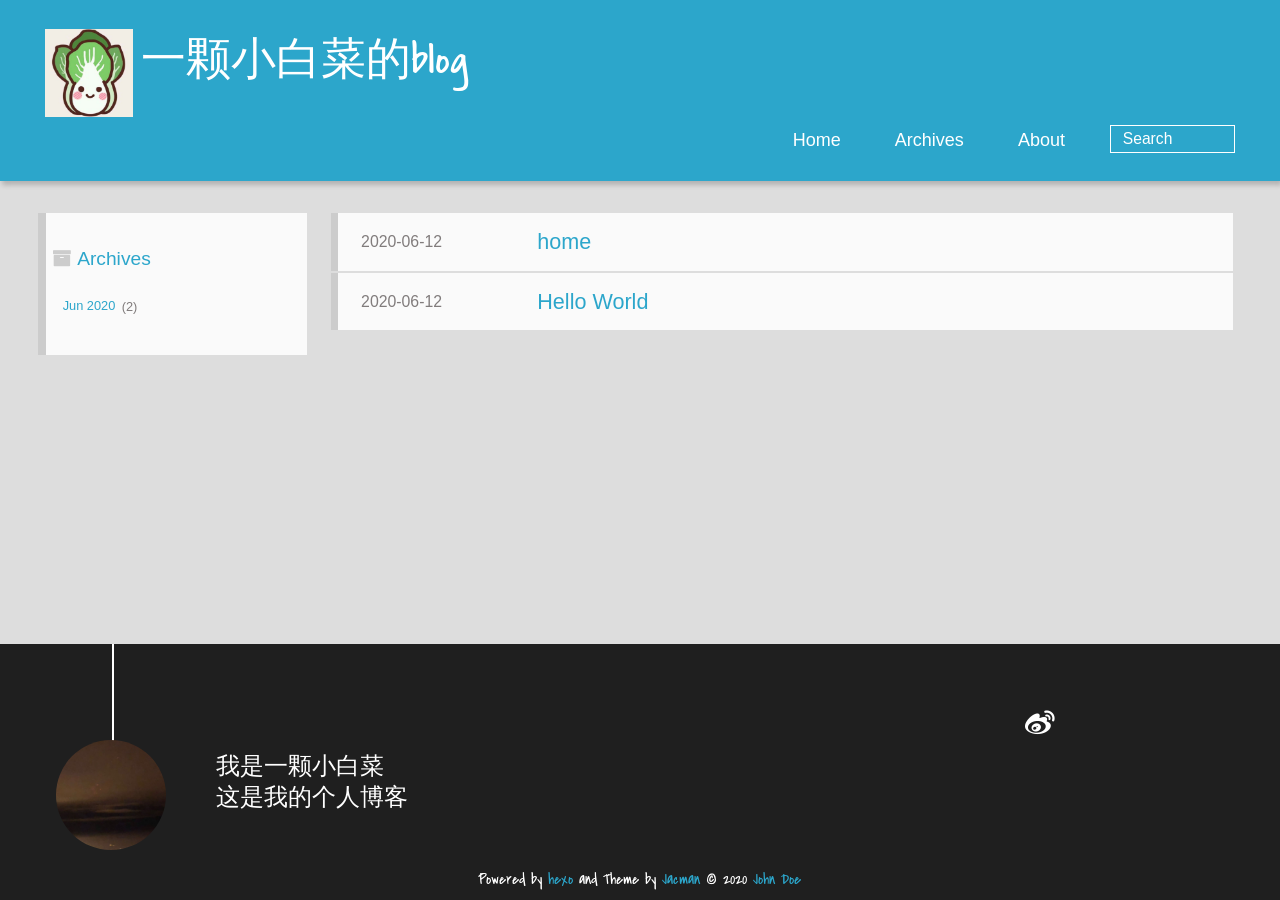
==== commit 3ebf68a7: "Site updated: 2020-06-12 13:42:13" ====
--- a/archives/index.html
+++ b/archives/index.html
@@ -22,7 +22,7 @@
     <link rel="alternative" href="/atom.xml" title="一颗小白菜的blog" type="application/atom+xml">
     
     
-    <link rel="icon" href="/img/favicon.ico">
+    <link rel="icon" href="/img/favicon1.ico">
     
     
     <link rel="apple-touch-icon" href="/img/jacman.jpg">
@@ -41,7 +41,7 @@
 <div>
 		
 			<div id="imglogo">
-				<a href="/"><img src="/img/logo.png" alt="一颗小白菜的blog" title="一颗小白菜的blog"/></a>
+				<a href="/"><img src="/img/logo.jpg" alt="一颗小白菜的blog" title="一颗小白菜的blog"/></a>
 			</div>
 			
 			<div id="textlogo">
@@ -127,13 +127,13 @@
 	
 	
 	<section class="info">
-		<p> Hello ,I&#39;m Larry Page in Google. <br/>
-			This is my blog,believe it or not.</p>
+		<p> 我是一颗小白菜 <br/>
+			这是我的个人博客</p>
 	</section>
 	 
 	<div class="social-font" class="clearfix">
 		
-		<a href="http://weibo.com/2176287895" target="_blank" class="icon-weibo" title="微博"></a>
+		<a href="http://weibo.com/3107340755" target="_blank" class="icon-weibo" title="微博"></a>
 		
 		
 		
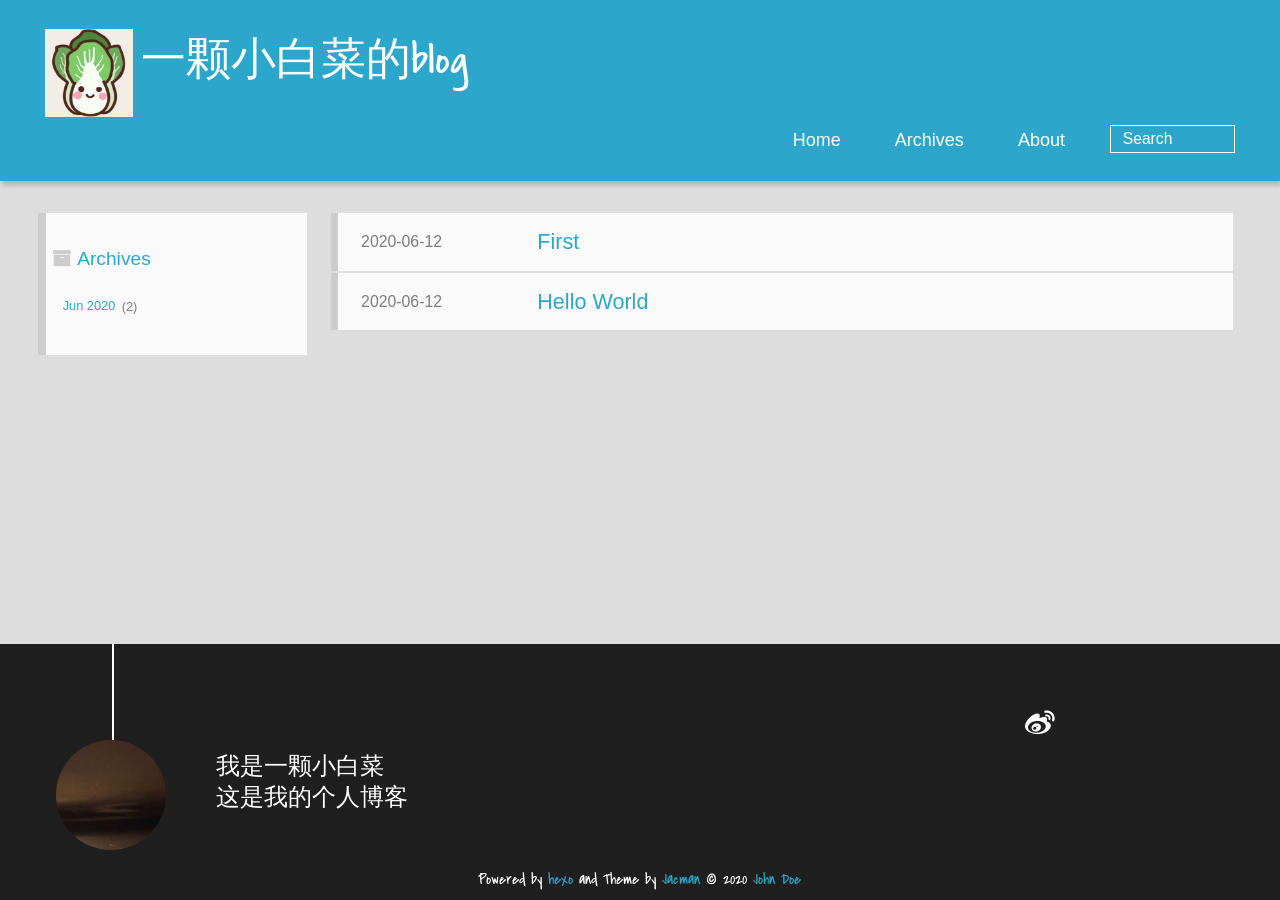
==== commit df95f0d4: "Site updated: 2020-06-12 14:30:56" ====
--- a/archives/index.html
+++ b/archives/index.html
@@ -89,13 +89,13 @@
 
   <section class="post" itemscope itemprop="blogPost">
   
-    <a href="/2020/06/12/home/" title="home" itemprop="url">
+    <a href="/2020/06/12/home/" title="First" itemprop="url">
   
 
     <time datetime="2020-06-12T02:37:07.000Z" itemprop="datePublished">2020-06-12</time>
 
 
-    <h1 itemprop="name">home</h1>
+    <h1 itemprop="name">First</h1>
 
   </a>
 </section>
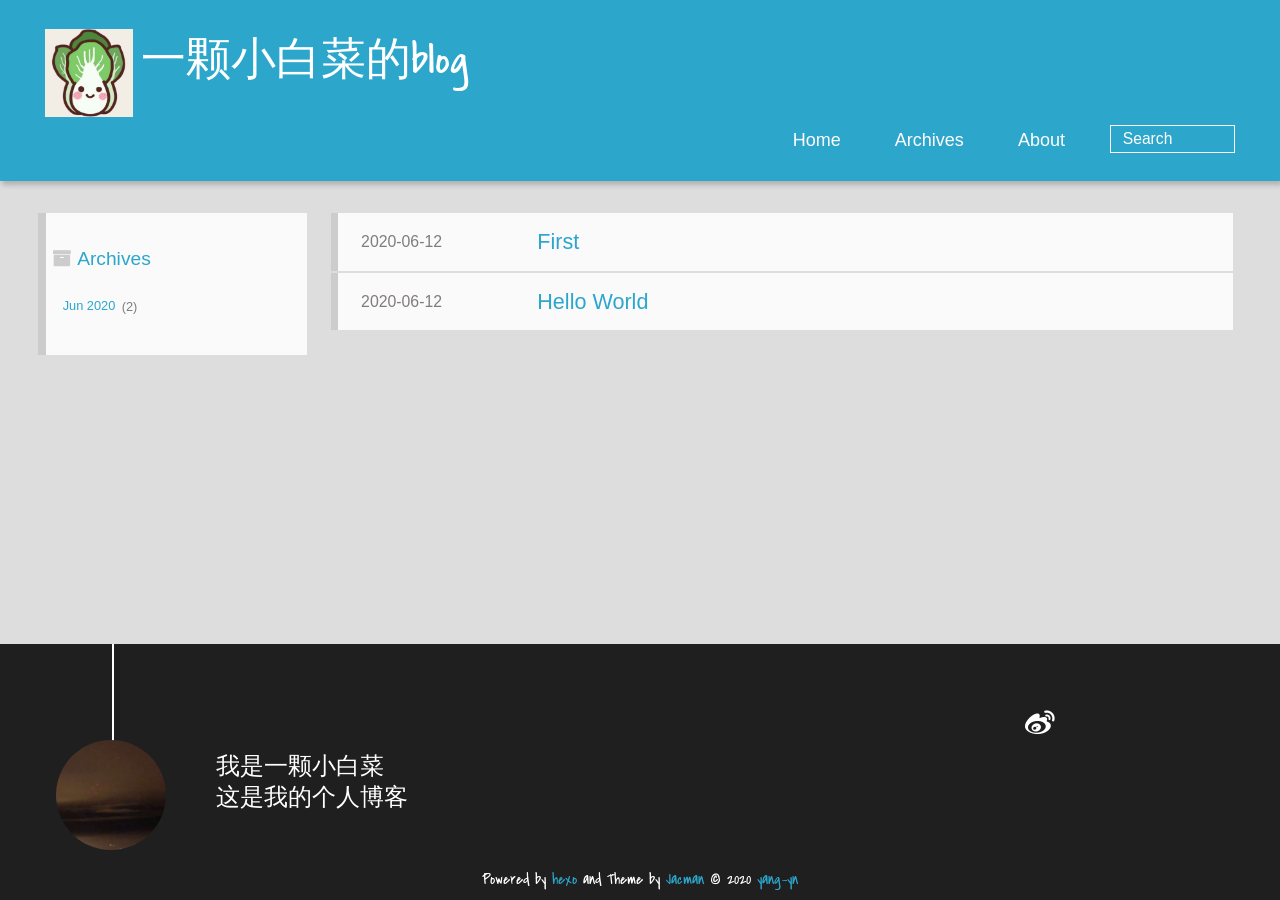
==== commit a72ce8ab: "Site updated: 2020-06-13 21:35:34" ====
--- a/archives/index.html
+++ b/archives/index.html
@@ -7,7 +7,7 @@
     <title>Archives | 一颗小白菜的blog</title>
     <meta name="viewport" content="width=device-width, initial-scale=1,user-scalable=no">
     
-    <meta name="author" content="John Doe">
+    <meta name="author" content="yang-yn">
     
 
     
@@ -15,7 +15,7 @@
 <meta property="og:title" content="一颗小白菜的blog">
 <meta property="og:url" content="https://yang-yn.github.io/archives/index.html">
 <meta property="og:site_name" content="一颗小白菜的blog">
-<meta property="article:author" content="John Doe">
+<meta property="article:author" content="yang-yn">
 <meta name="twitter:card" content="summary">
 
     
@@ -151,7 +151,7 @@
 		<p class="copyright">
 		Powered by <a href="http://hexo.io" target="_blank" title="hexo">hexo</a> and Theme by <a href="https://github.com/wuchong/jacman" target="_blank" title="Jacman">Jacman</a> © 2020 
 		
-		<a href="/about" target="_blank" title="John Doe">John Doe</a>
+		<a href="/about" target="_blank" title="yang-yn">yang-yn</a>
 		
 		
 		</p>
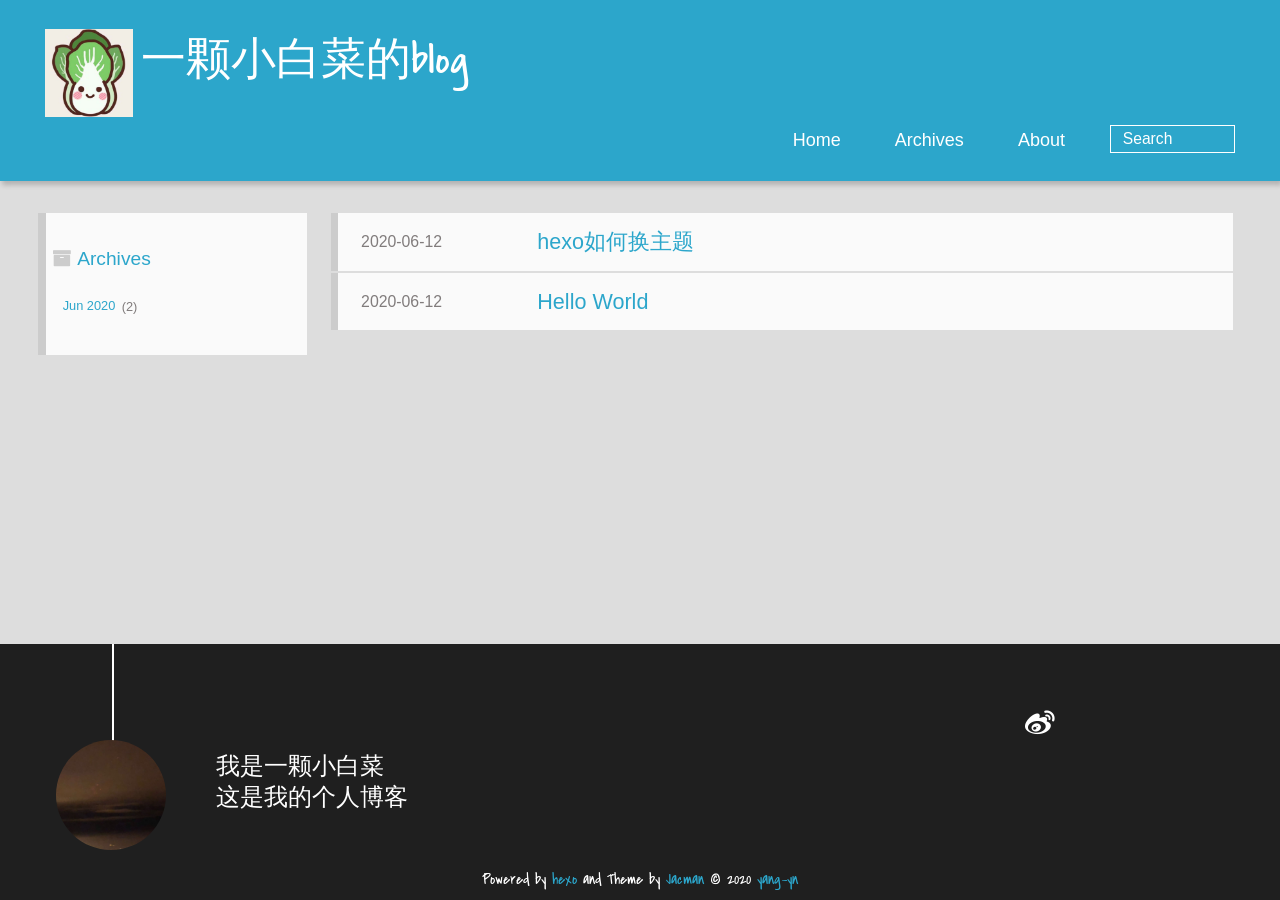
==== commit fb86b49e: "Site updated: 2020-06-14 08:27:09" ====
--- a/archives/index.html
+++ b/archives/index.html
@@ -33,6 +33,7 @@
 <link rel="stylesheet" href="/%02.css">
 <link rel="stylesheet" href="/.css">
 
+    
 <meta name="generator" content="Hexo 4.2.1"></head>
 
     <body>
@@ -70,7 +71,13 @@
 					
 					</li>
 				</ul>
-			</nav>			
+			</nav>		
+			<!-- <iframe 
+ frameborder="no" border="0" 
+ marginwidth="0" marginheight="0" 
+ width=530 height=200 
+ src="//music.163.com/outchain/player?type=0&id=2205641361&auto=0&height=430">
+</iframe>	 -->
 </div>
       </header>
       <div id="container">
@@ -89,13 +96,13 @@
 
   <section class="post" itemscope itemprop="blogPost">
   
-    <a href="/2020/06/12/home/" title="First" itemprop="url">
+    <a href="/2020/06/12/home/" title="hexo如何换主题" itemprop="url">
   
 
     <time datetime="2020-06-12T02:37:07.000Z" itemprop="datePublished">2020-06-12</time>
 
 
-    <h1 itemprop="name">First</h1>
+    <h1 itemprop="name">hexo如何换主题</h1>
 
   </a>
 </section>
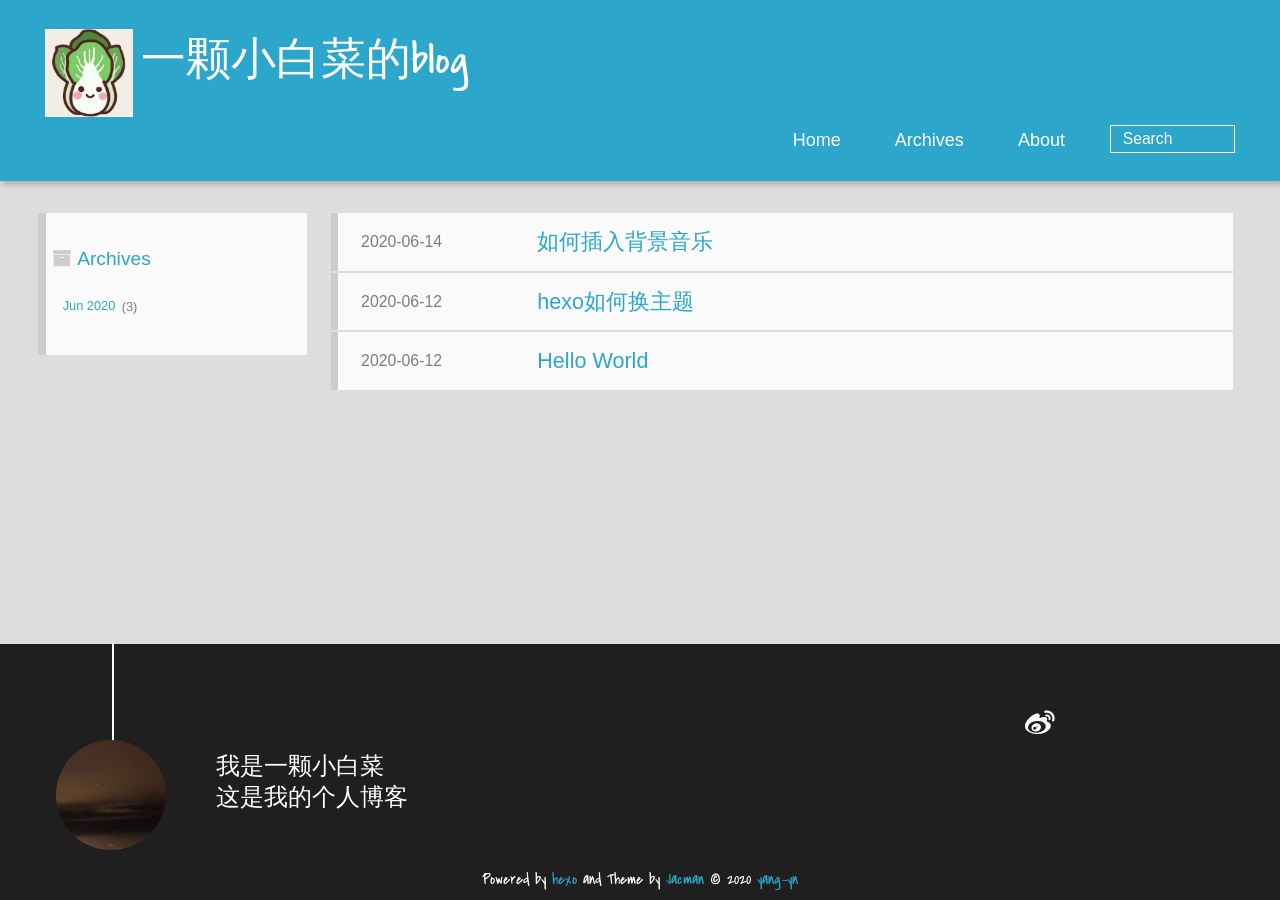
==== commit 5b52344f: "Site updated: 2020-06-14 10:30:47" ====
--- a/archives/index.html
+++ b/archives/index.html
@@ -87,12 +87,25 @@
   <h2 class="archive-icon">Archives</h2>
   
   <div class="archiveslist archive-float clearfix">
-   <ul class="archive-list"><li class="archive-list-item"><a class="archive-list-link" href="/archives/2020/06/">Jun 2020</a><span class="archive-list-count">2</span></li></ul>
+   <ul class="archive-list"><li class="archive-list-item"><a class="archive-list-link" href="/archives/2020/06/">Jun 2020</a><span class="archive-list-count">3</span></li></ul>
  </div>
   
 </div>
 <div id="main" class="archive-part clearfix">
   <div id="archive-page">
+
+  <section class="post" itemscope itemprop="blogPost">
+  
+    <a href="/2020/06/14/music/" title="如何插入背景音乐" itemprop="url">
+  
+
+    <time datetime="2020-06-14T00:29:43.000Z" itemprop="datePublished">2020-06-14</time>
+
+
+    <h1 itemprop="name">如何插入背景音乐</h1>
+
+  </a>
+</section>
 
   <section class="post" itemscope itemprop="blogPost">
   
